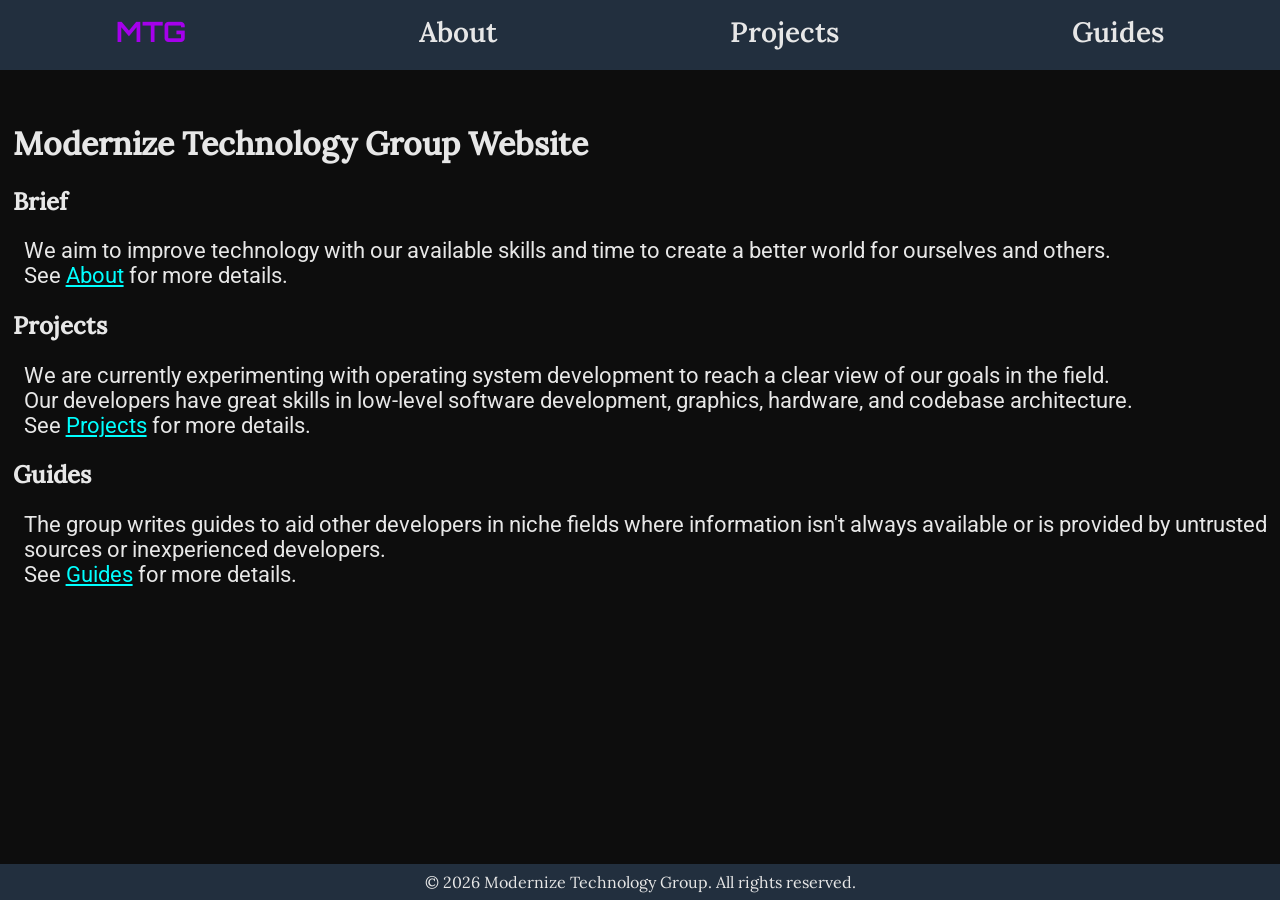
==== index.html @ 0ec286eb "Created base HTML/CSS files" ====
<!DOCTYPE html>
<html lang="en">
<head>
    <meta charset="UTF-8">
    <meta name="viewport" content="width=device-width, initial-scale=1.0">
    <link rel="stylesheet" href="style.css">
    <title>MTG</title>
</head>
<body>

<header>
    <a class="header-logo" href="index.html">MTG</a>
    <a class="header-button" href="./Topic/About/index.html">About</a>
    <a class="header-button" href="./Topic/Projects/index.html">Projects</a>
    <a class="header-button" href="./Topic/Guides/index.html">Guides</a>
</header>

<main>
    <h1>Modernize Technology Group Website</h1>

    <h2>Brief</h2>
    <p>
        We aim to improve technology with our available skills and time
        to create a better world for ourselves and others.
        <br>
        See <a href="./Topic/About/index.html">About</a> for more details.
    </p>

    <h2>Projects</h2>
    <p>
        We are currently experimenting with operating system development
        to reach a clear view of our goals in the field.
        <br>
        Our developers have great skills in low-level software development,
        graphics, hardware, and codebase architecture.
        <br>
        See <a href="./Topic/Projects/index.html">Projects</a> for more details.
    </p>

    <h2>Guides</h2>
    <p>
        The group writes guides to aid other developers in niche fields
        where information isn't always available or is provided by untrusted
        sources or inexperienced developers.
        <br>
        See <a href="./Topic/Guides/index.html">Guides</a> for more details.
    </p>
</main>

<footer>
    © 2026 Modernize Technology Group. All rights reserved.
</footer>
<script>
    document.getElementsByTagName("footer")[0].textContent = 
        "© " + new Date().getFullYear() + " Modernize Technology Group. All rights reserved."
</script>

</body>
</html>
---- style.css ----
/* Fonts */
@font-face 
{
    font-family: LoraMedium;
    src: url(./res/fonts/Lora-Medium.ttf);
}
@font-face 
{
    font-family: LoraSemiBold;
    src: url(./res/fonts/Lora-SemiBold.ttf);
}
@font-face 
{
    font-family: LoraRegular;
    src: url(./res/fonts/Lora-Regular.ttf);
}
@font-face 
{
    font-family: OrbitronBold;
    src: url(./res/fonts/Orbitron-Bold.ttf);
}
@font-face 
{
    font-family: RobotoRegular;
    src: url(./res/fonts/Roboto-Regular.ttf);
}

/* General body */
body
{
    min-height: 100vh;
    margin: 0; /* stops default 8px gap */
    display: flex;
    flex-direction: column;

    font-family: RobotoRegular;
    background-color: #0d0d0d;
    color: #e7e7e7;
}

/* Footer */
footer 
{
    padding-top: 0.5em;
    padding-bottom: 0.5em;
    background-color: #222f3e;

    display: flex;
    justify-content: center;
    text-align: center;
    
    font-family: LoraRegular;
    font-size: 1em;
}

/* Main */
main  
{
    flex: 1;
    margin-top: 2em;
    margin-bottom: 2em;
    margin-left: auto;
    margin-right: auto;
    width: 98%;
    min-height: 70vh;
}
h1, h2 /*, h3, h4, h5, h6 */ /* h3+ mustn't be used */
{
    font-family: LoraMedium;
}
p
{
    margin-left: 0.5em;
    font-size: 1.35em;
    text-align: left;
}
a:link
{
    color: aqua;
    text-decoration: underline;
}
a:visited
{
    color: purple;
    text-decoration: underline;
}
pre:has(code)
{
    margin-left: auto;
    margin-right: auto;
    font-size: 1.35em;
    text-align: left;
    max-width: fit-content;

    border-radius: 12px;
    overflow: hidden;
}
img, video, audio
{
    display: block;
    margin-left: auto;
    margin-right: auto;
    margin-top: 1em;
    margin-bottom: 1em;

    max-width: 700px;
    border-radius: 12px;
}

/* Header */
header
{
    width: 100%;
    min-height: 2em;
    padding-top: 0.5em;
    background-color: #222f3e;

    display: flex;
    justify-content: space-around;
    
    font-family: LoraSemiBold;
    font-size: 1.75em;
}
.header-logo, a.header-logo
{
    color: #a500ebff;
    font-family: OrbitronBold;
    text-decoration: none;
}
.header-button, a.header-button
{
    text-decoration: none;
    color: #e7e7e7;
}
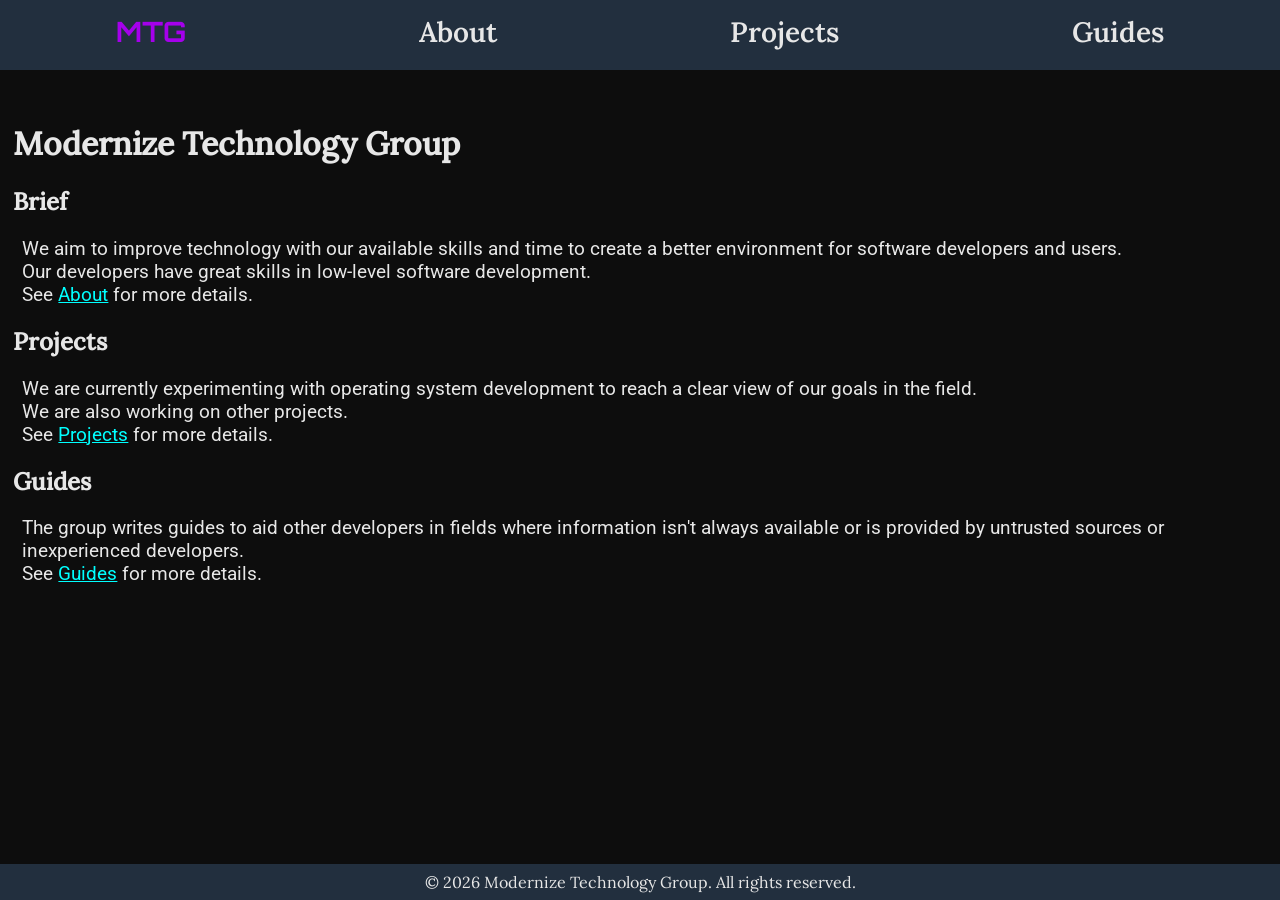
==== commit 7b1e56b2: "Added mobile CSS. Discovered that website root paths are too difficult to add for GitHub devs." ====
--- a/index.html
+++ b/index.html
@@ -3,27 +3,31 @@
 <head>
     <meta charset="UTF-8">
     <meta name="viewport" content="width=device-width, initial-scale=1.0">
-    <link rel="stylesheet" href="style.css">
     <title>MTG</title>
+    
+    <link rel="stylesheet" href="./global/global.css">
+    <script defer src="./global/global.js"></script>
 </head>
 <body>
 
 <header>
-    <a class="header-logo" href="index.html">MTG</a>
-    <a class="header-button" href="./Topic/About/index.html">About</a>
-    <a class="header-button" href="./Topic/Projects/index.html">Projects</a>
-    <a class="header-button" href="./Topic/Guides/index.html">Guides</a>
+    <a class="header-logo" href="./index.html">MTG</a>
+    <a class="header-button" href="./topic/about/index.html">About</a>
+    <a class="header-button" href="./topic/projects/index.html">Projects</a>
+    <a class="header-button" href="./topic/guides/index.html">Guides</a>
 </header>
 
 <main>
-    <h1>Modernize Technology Group Website</h1>
+    <h1>Modernize Technology Group</h1>
 
     <h2>Brief</h2>
     <p>
         We aim to improve technology with our available skills and time
-        to create a better world for ourselves and others.
+        to create a better environment for software developers and users.
         <br>
-        See <a href="./Topic/About/index.html">About</a> for more details.
+        Our developers have great skills in low-level software development.
+        <br>
+        See <a href="./topic/about/index.html">About</a> for more details.
     </p>
 
     <h2>Projects</h2>
@@ -31,29 +35,22 @@
         We are currently experimenting with operating system development
         to reach a clear view of our goals in the field.
         <br>
-        Our developers have great skills in low-level software development,
-        graphics, hardware, and codebase architecture.
+        We are also working on other projects.
         <br>
-        See <a href="./Topic/Projects/index.html">Projects</a> for more details.
+        See <a href="./topic/projects/index.html">Projects</a> for more details.
     </p>
 
     <h2>Guides</h2>
     <p>
-        The group writes guides to aid other developers in niche fields
+        The group writes guides to aid other developers in fields
         where information isn't always available or is provided by untrusted
         sources or inexperienced developers.
         <br>
-        See <a href="./Topic/Guides/index.html">Guides</a> for more details.
+        See <a href="./topic/guides/index.html">Guides</a> for more details.
     </p>
 </main>
 
-<footer>
-    © 2026 Modernize Technology Group. All rights reserved.
-</footer>
-<script>
-    document.getElementsByTagName("footer")[0].textContent = 
-        "© " + new Date().getFullYear() + " Modernize Technology Group. All rights reserved."
-</script>
+<footer></footer>
 
 </body>
 </html>
--- a/global/global.css
+++ b/global/global.css
@@ -0,0 +1,147 @@
+/* Fonts */
+@font-face 
+{
+    font-family: LoraMedium;
+    src: url(../res/fonts/Lora-Medium.ttf);
+}
+@font-face 
+{
+    font-family: LoraSemiBold;
+    src: url(../res/fonts/Lora-SemiBold.ttf);
+}
+@font-face 
+{
+    font-family: LoraRegular;
+    src: url(../res/fonts/Lora-Regular.ttf);
+}
+@font-face 
+{
+    font-family: OrbitronBold;
+    src: url(../res/fonts/Orbitron-Bold.ttf);
+}
+@font-face 
+{
+    font-family: RobotoRegular;
+    src: url(../res/fonts/Roboto-Regular.ttf);
+}
+
+/* General body */
+body
+{
+    min-height: 100vh;
+    margin: 0; /* stops default 8px gap */
+    display: flex;
+    flex-direction: column;
+
+    font-family: RobotoRegular;
+    background-color: #0d0d0d;
+    color: #e7e7e7;
+    overflow-wrap: break-word;
+}
+
+/* Footer */
+footer 
+{
+    padding-top: 0.5em;
+    padding-bottom: 0.5em;
+    background-color: #222f3e;
+
+    display: flex;
+    justify-content: center;
+    text-align: center;
+    
+    font-family: LoraRegular;
+    font-size: 1em;
+}
+
+/* Main */
+main  
+{
+    flex: 1;
+    margin-top: 2em;
+    margin-bottom: 2em;
+    margin-left: auto;
+    margin-right: auto;
+    width: 98%;
+    min-height: 70vh;
+}
+h1, h2 /*, h3, h4, h5, h6 */ /* h3+ mustn't be used */
+{
+    font-family: LoraMedium;
+}
+p
+{
+    margin-left: 0.5em;
+    font-size: 1.2em;
+    text-align: left;
+}
+a:link
+{
+    color: aqua;
+    text-decoration: underline;
+}
+a:visited
+{
+    color: purple;
+    text-decoration: underline;
+}
+pre:has(code)
+{
+    margin-left: auto;
+    margin-right: auto;
+    font-size: 1.2em;
+    text-align: left;
+    max-width: fit-content;
+
+    border-radius: 12px;
+    overflow: hidden;
+}
+img, video, audio
+{
+    display: block;
+    margin-left: auto;
+    margin-right: auto;
+    margin-top: 1em;
+    margin-bottom: 1em;
+
+    max-width: 700px;
+    border-radius: 12px;
+}
+
+/* Header */
+header
+{
+    width: 100%;
+    min-height: 2em;
+    padding-top: 0.5em;
+    background-color: #222f3e;
+
+    display: flex;
+    justify-content: space-around;
+    
+    font-family: LoraSemiBold;
+    font-size: 1.75em;
+}
+.header-logo, a.header-logo
+{
+    color: #a500ebff;
+    font-family: OrbitronBold;
+    text-decoration: none;
+}
+.header-button, a.header-button
+{
+    text-decoration: none;
+    color: #e7e7e7;
+}
+
+@media (width < 1024px)
+{
+    img, video, audio
+    {
+        max-width: 98%;
+    }
+    .header-logo
+    {
+        display: none;
+    }
+}
